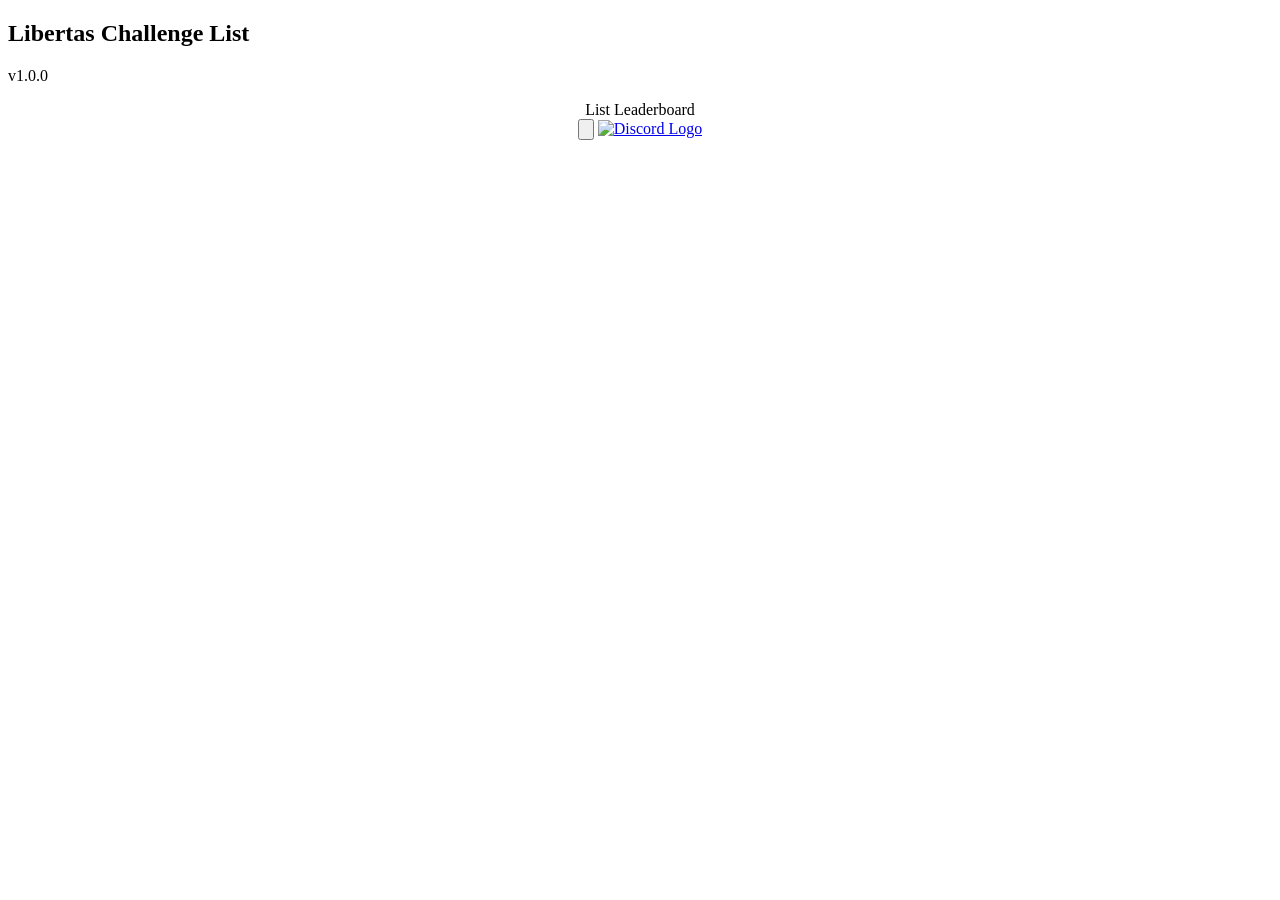
==== index.html @ 3cb4a6ed "Update index.html" ====
<!DOCTYPE html>
<html lang="en">
    <head>
        <meta charset="UTF-8" />
        <meta name="viewport" content="width=1024" />
        <title>Libertas Challenge List</title>

        <!-- Replace your server icon by uploading an image file named "list_icon.png"-->
        <link rel="icon" href="/list_icon.png" />
        <link rel="preconnect" href="https://fonts.googleapis.com" />
        <link rel="preconnect" href="https://fonts.gstatic.com" crossorigin />
        <link
            href="https://fonts.googleapis.com/css2?family=Lexend+Deca:wght@500;700&display=swap"
            rel="stylesheet"
        />
        <link rel="stylesheet" type="text/css" href="/css/reset.css" />
        <link rel="stylesheet" type="text/css" href="/css/typography.css" />
        <link rel="stylesheet" type="text/css" href="/css/main.css" />
        <link rel="stylesheet" type="text/css" href="/css/pages/list.css" />
        <link
            rel="stylesheet"
            type="text/css"
            href="/css/pages/leaderboard.css"
        />
        <link rel="stylesheet" type="text/css" href="/css/pages/roulette.css" />
        <link rel="stylesheet" type="text/css" href="/css/components/nav.css" />
        <link rel="stylesheet" type="text/css" href="/css/components/btn.css" />
        <link
            rel="stylesheet"
            type="text/css"
            href="/css/components/tabs.css"
        />
        <script src="https://unpkg.com/vue@3.2.31/dist/vue.global.js"></script>
        <script src="https://unpkg.com/vue-router@4.0.14/dist/vue-router.global.prod.js"></script>
        <script type="module" src="/js/main.js"></script>
    </head>
    <body id="app">
        <header :class="{ dark: store.dark }">
            <div class="logo">
                <h2>Libertas Challenge List</h2>
                <p>v1.0.0</p>
            </div>
            <nav class="nav" align="center">
                <router-link class="nav__tab" to="/">
                    <span class="type-label-lg">List</span>
                </router-link>
                <router-link class="nav__tab" to="/leaderboard">
                    <span class="type-label-lg">Leaderboard</span>
                </router-link>
                <div class="nav__actions">
                    <button
                        class="nav__icon"
                        @click.prevent="store.toggleDark()"
                    >
                        <img
                            :src="store.dark ? '/assets/light.svg' : '/assets/dark.svg'"
                            alt=""
                        />
                    </button>
                    <!-- Replace the '#' with your discord server's invite-->
                    <a class="nav__icon" href="https://discord.gg/YqUMmpf6CM" target="_blank">
                        <img src="/assets/discord.svg" alt="Discord Logo" />
                    </a>
                </div>
            </nav>
        </header>
        <router-view :class="{ dark: store.dark }"></router-view>
    </body>
</html>
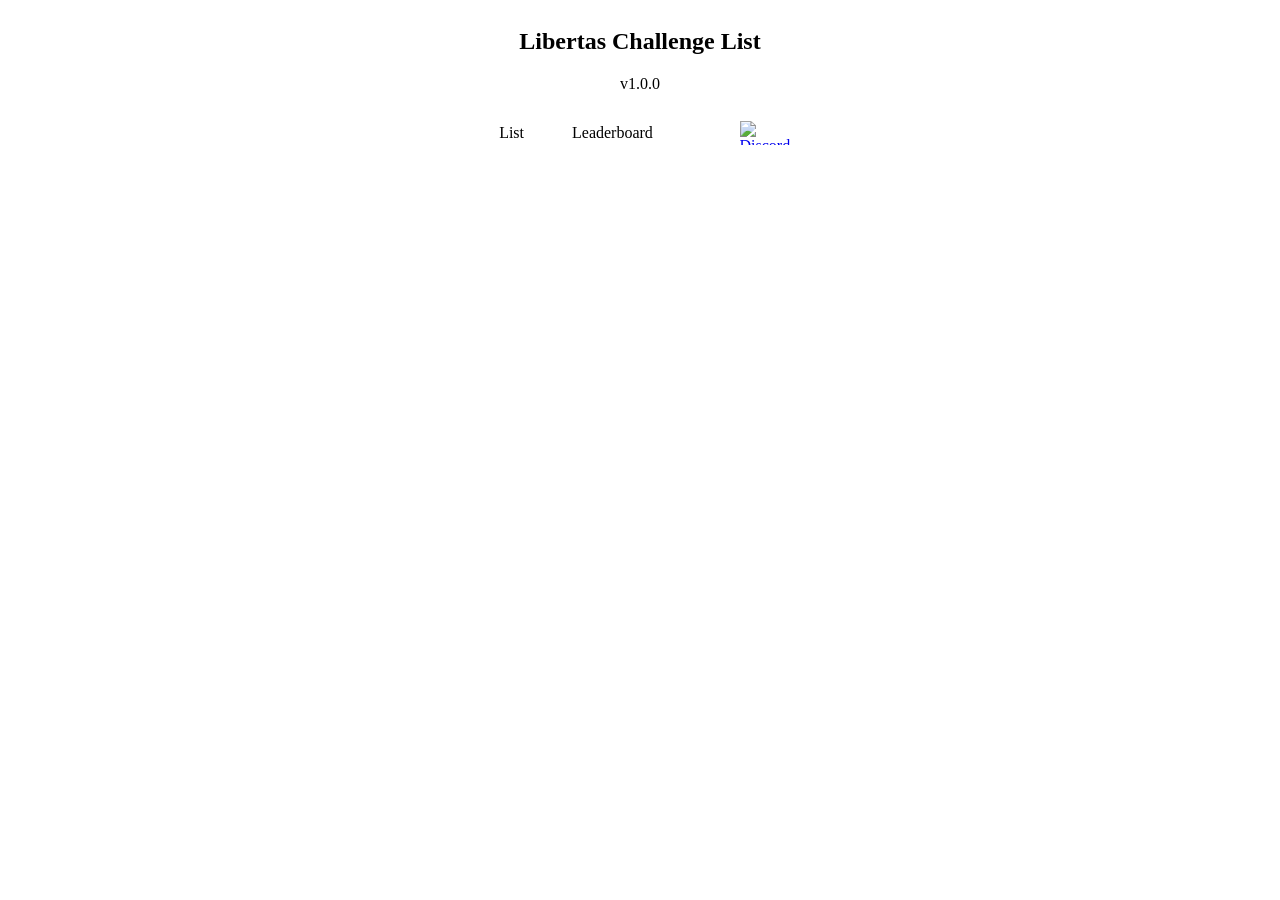
==== commit ffbee975: "update" ====
--- a/index.html
+++ b/index.html
@@ -40,7 +40,7 @@
                 <h2>Libertas Challenge List</h2>
                 <p>v1.0.0</p>
             </div>
-            <nav class="nav" align="center">
+            <nav class="nav">
                 <router-link class="nav__tab" to="/">
                     <span class="type-label-lg">List</span>
                 </router-link>
--- a/css/components/nav.css
+++ b/css/components/nav.css
@@ -0,0 +1,67 @@
+.nav {
+    display: flex;
+    column-gap: 2rem;
+}
+.nav .nav__tab {
+    padding-top: 4px;
+    border-bottom: 4px solid transparent;
+    display: flex;
+    align-items: center;
+    padding-inline: 0.5rem;
+    transition: border-color 100ms ease;
+}
+.nav .nav__tab.router-link-active {
+    border-color: var(--color-on-primary);
+}
+.nav .nav__tab:hover {
+    border-color: var(--color-on-primary);
+}
+.nav .nav__actions {
+    flex: 1;
+    display: flex;
+    align-items: center;
+    justify-content: flex-end;
+}
+.nav .nav__actions .nav__icon {
+    height: 3rem;
+    width: 3rem;
+    border: none;
+    background-color: transparent;
+    border-radius: 50%;
+    cursor: pointer;
+    display: flex;
+    align-items: center;
+    justify-content: center;
+    transition: background-color 100ms ease;
+}
+.nav .nav__actions .nav__icon:hover {
+    background-color: rgba(255, 255, 255, 0.2);
+}
+.nav .nav__actions .nav__icon img {
+    height: 1.5rem;
+}
+.nav .nav__actions .nav__cta {
+    margin-left: 1rem;
+    padding: 1rem;
+    background-color: var(--color-on-primary);
+    color: var(--color-primary);
+    border-radius: 0.5rem;
+    box-shadow: 0 1px 0.5rem 0 rgba(0, 0, 102, 0.5);
+    transition: transform 100ms ease;
+}
+.nav .nav__actions .nav__cta:hover:not(:active) {
+    transform: translateY(-2px);
+}
+
+header {
+    display: flex;
+    flex-direction: column;
+    align-items: center;
+    text-align: center;
+}
+
+header .nav {
+    display: flex;
+    justify-content: center;
+    align-items: center;
+}
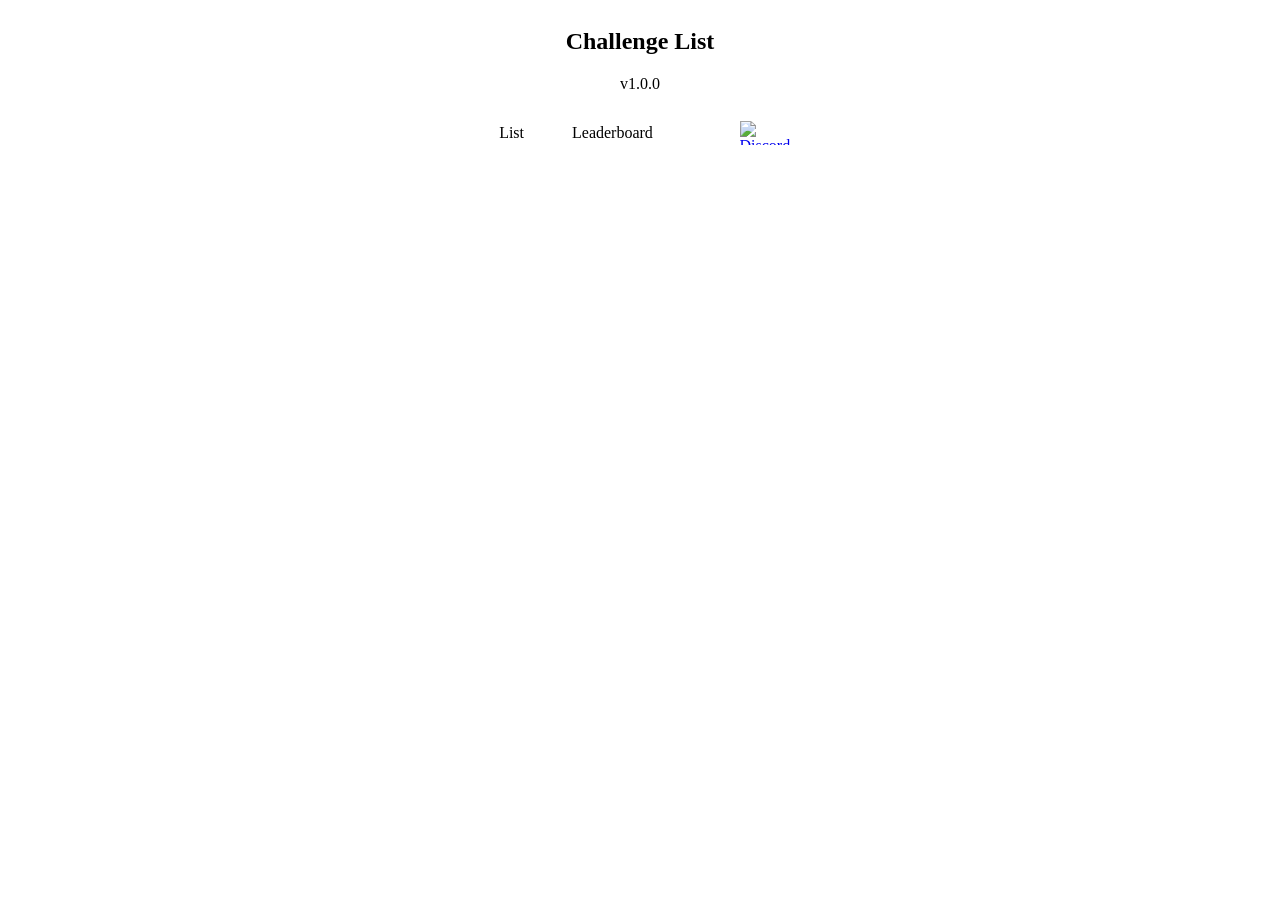
==== commit 818f0d32: "idk" ====
--- a/index.html
+++ b/index.html
@@ -37,7 +37,7 @@
     <body id="app">
         <header :class="{ dark: store.dark }">
             <div class="logo">
-                <h2>Libertas Challenge List</h2>
+                <h2>Challenge List</h2>
                 <p>v1.0.0</p>
             </div>
             <nav class="nav">
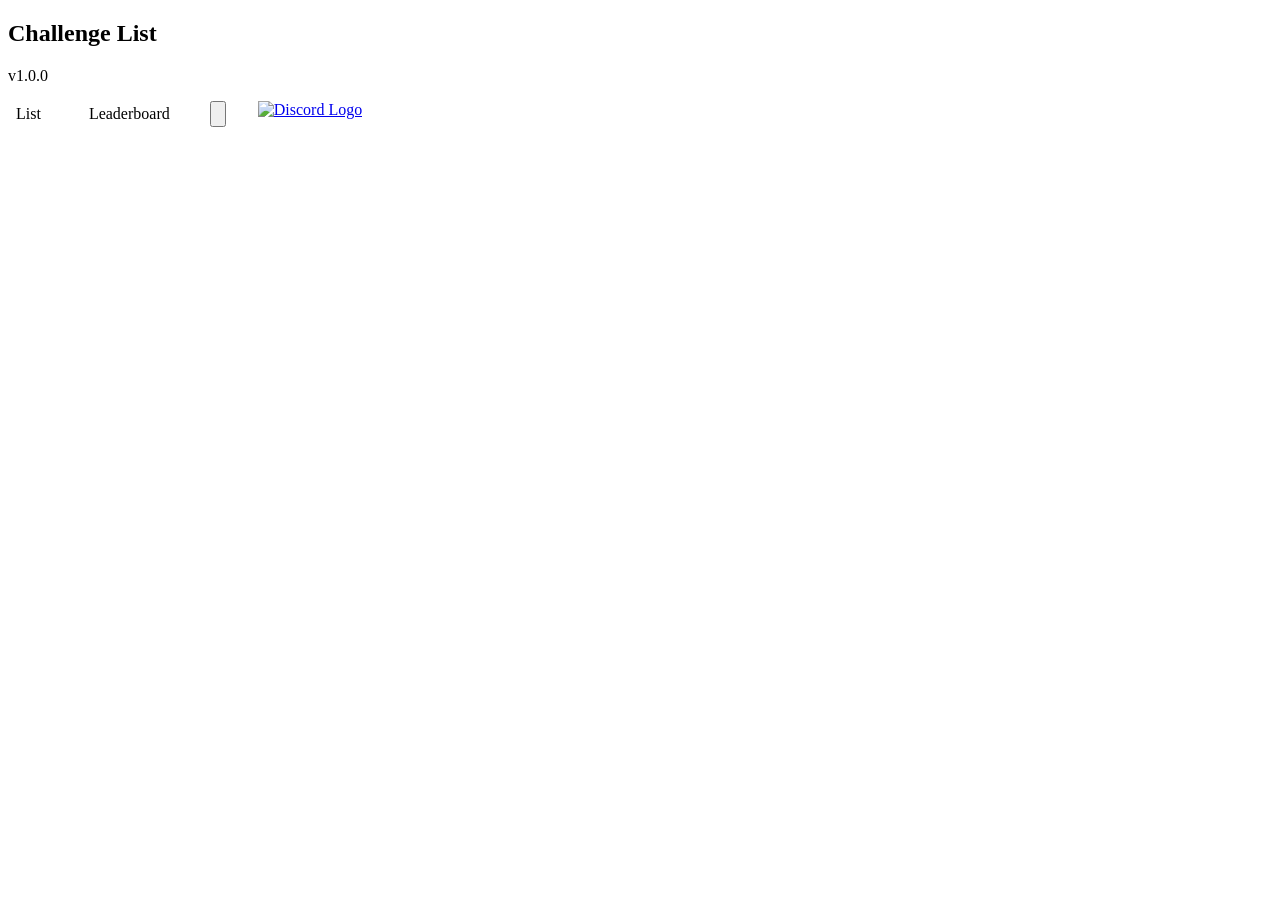
==== commit de5cd836: "Update index.html" ====
--- a/index.html
+++ b/index.html
@@ -47,7 +47,6 @@
                 <router-link class="nav__tab" to="/leaderboard">
                     <span class="type-label-lg">Leaderboard</span>
                 </router-link>
-                <div class="nav__actions">
                     <button
                         class="nav__icon"
                         @click.prevent="store.toggleDark()"
@@ -61,7 +60,6 @@
                     <a class="nav__icon" href="https://discord.gg/YqUMmpf6CM" target="_blank">
                         <img src="/assets/discord.svg" alt="Discord Logo" />
                     </a>
-                </div>
             </nav>
         </header>
         <router-view :class="{ dark: store.dark }"></router-view>
--- a/css/components/nav.css
+++ b/css/components/nav.css
@@ -51,17 +51,4 @@
 }
 .nav .nav__actions .nav__cta:hover:not(:active) {
     transform: translateY(-2px);
-}
-
-header {
-    display: flex;
-    flex-direction: column;
-    align-items: center;
-    text-align: center;
-}
-
-header .nav {
-    display: flex;
-    justify-content: center;
-    align-items: center;
 }
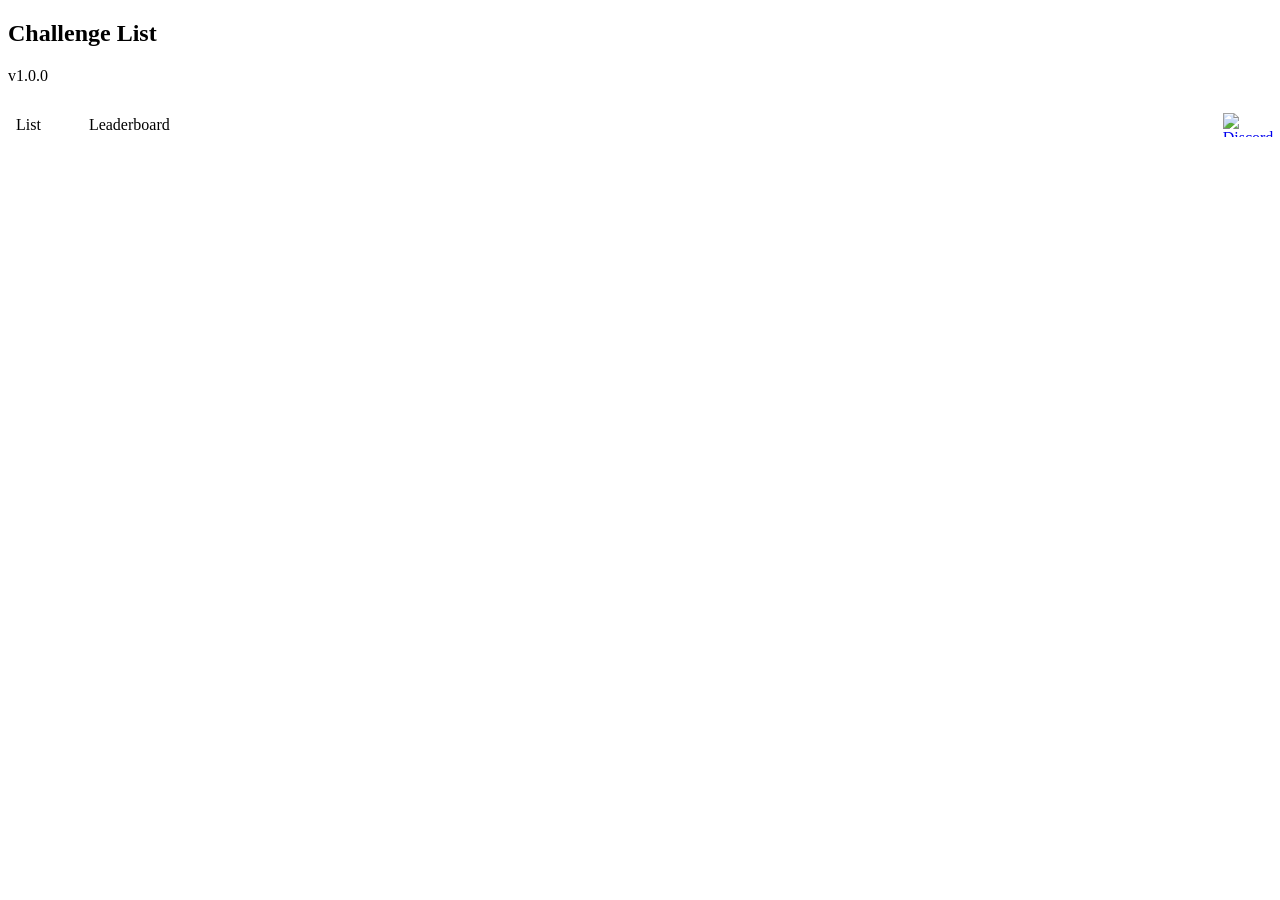
==== commit 39668a7a: "Update index.html" ====
--- a/index.html
+++ b/index.html
@@ -47,6 +47,7 @@
                 <router-link class="nav__tab" to="/leaderboard">
                     <span class="type-label-lg">Leaderboard</span>
                 </router-link>
+                <div class="nav__actions">
                     <button
                         class="nav__icon"
                         @click.prevent="store.toggleDark()"
@@ -60,6 +61,7 @@
                     <a class="nav__icon" href="https://discord.gg/YqUMmpf6CM" target="_blank">
                         <img src="/assets/discord.svg" alt="Discord Logo" />
                     </a>
+                </div>
             </nav>
         </header>
         <router-view :class="{ dark: store.dark }"></router-view>
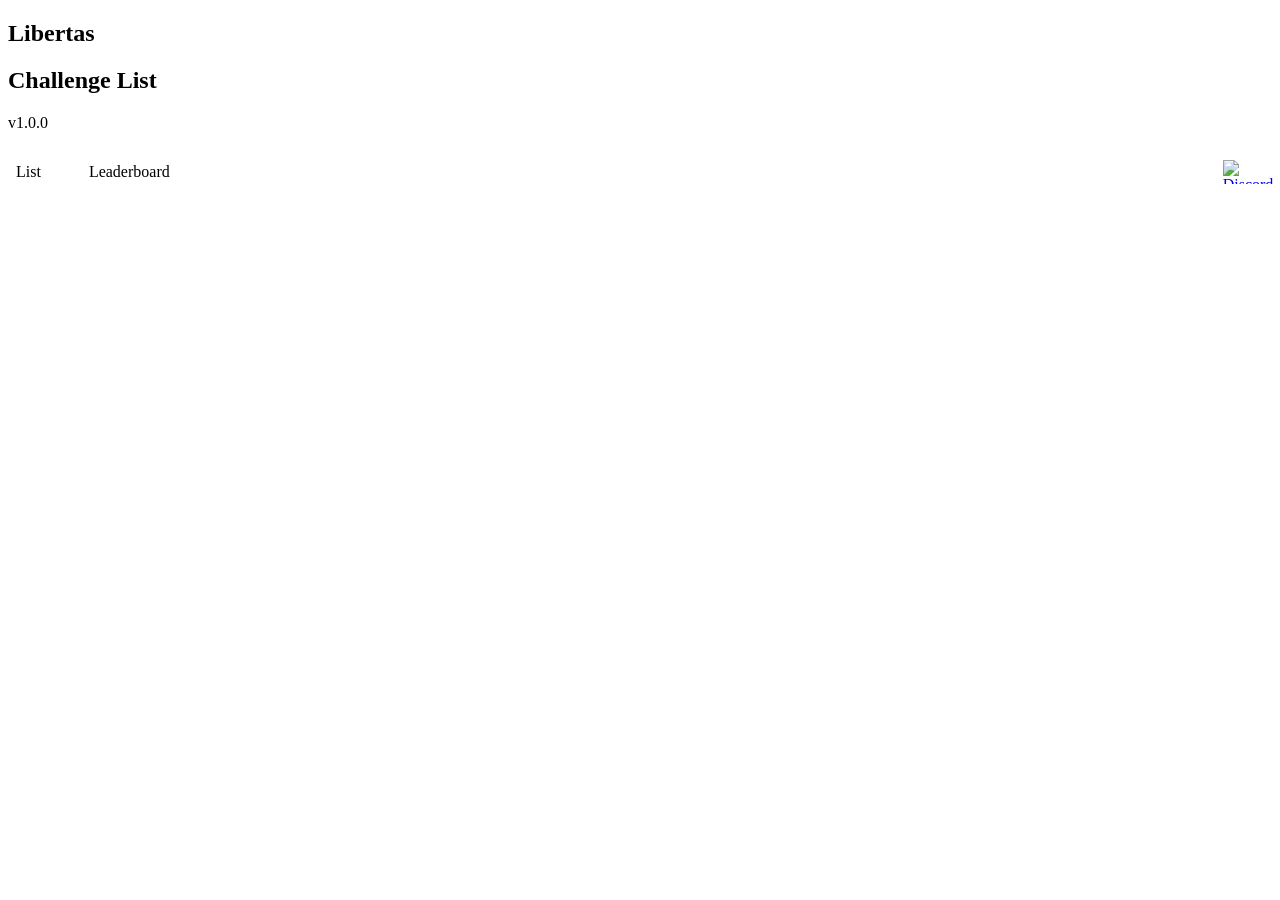
==== commit c333017b: "Update index.html" ====
--- a/index.html
+++ b/index.html
@@ -37,6 +37,7 @@
     <body id="app">
         <header :class="{ dark: store.dark }">
             <div class="logo">
+                <h2>Libertas</h2>
                 <h2>Challenge List</h2>
                 <p>v1.0.0</p>
             </div>
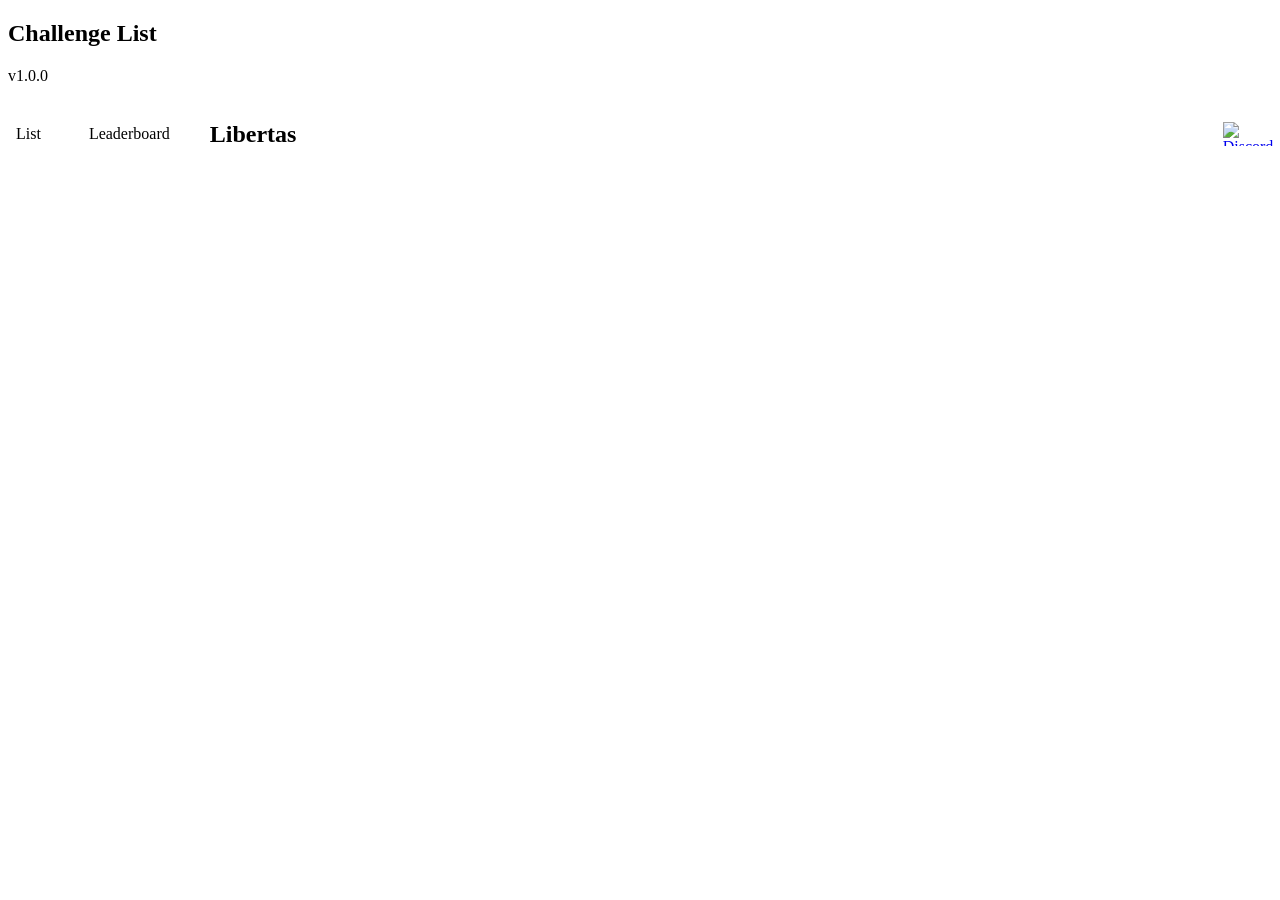
==== commit 253d6ba2: "Update index.html" ====
--- a/index.html
+++ b/index.html
@@ -1,70 +1,60 @@
 <!DOCTYPE html>
 <html lang="en">
-    <head>
-        <meta charset="UTF-8" />
-        <meta name="viewport" content="width=1024" />
-        <title>Libertas Challenge List</title>
 
-        <!-- Replace your server icon by uploading an image file named "list_icon.png"-->
-        <link rel="icon" href="/list_icon.png" />
-        <link rel="preconnect" href="https://fonts.googleapis.com" />
-        <link rel="preconnect" href="https://fonts.gstatic.com" crossorigin />
-        <link
-            href="https://fonts.googleapis.com/css2?family=Lexend+Deca:wght@500;700&display=swap"
-            rel="stylesheet"
-        />
-        <link rel="stylesheet" type="text/css" href="/css/reset.css" />
-        <link rel="stylesheet" type="text/css" href="/css/typography.css" />
-        <link rel="stylesheet" type="text/css" href="/css/main.css" />
-        <link rel="stylesheet" type="text/css" href="/css/pages/list.css" />
-        <link
-            rel="stylesheet"
-            type="text/css"
-            href="/css/pages/leaderboard.css"
-        />
-        <link rel="stylesheet" type="text/css" href="/css/pages/roulette.css" />
-        <link rel="stylesheet" type="text/css" href="/css/components/nav.css" />
-        <link rel="stylesheet" type="text/css" href="/css/components/btn.css" />
-        <link
-            rel="stylesheet"
-            type="text/css"
-            href="/css/components/tabs.css"
-        />
-        <script src="https://unpkg.com/vue@3.2.31/dist/vue.global.js"></script>
-        <script src="https://unpkg.com/vue-router@4.0.14/dist/vue-router.global.prod.js"></script>
-        <script type="module" src="/js/main.js"></script>
-    </head>
-    <body id="app">
-        <header :class="{ dark: store.dark }">
+<head>
+    <meta charset="UTF-8" />
+    <meta name="viewport" content="width=1024" />
+    <title>Libertas Challenge List</title>
+
+    <!-- Replace your server icon by uploading an image file named "list_icon.png"-->
+    <link rel="icon" href="/list_icon.png" />
+    <link rel="preconnect" href="https://fonts.googleapis.com" />
+    <link rel="preconnect" href="https://fonts.gstatic.com" crossorigin />
+    <link href="https://fonts.googleapis.com/css2?family=Lexend+Deca:wght@500;700&display=swap" rel="stylesheet" />
+    <link rel="stylesheet" type="text/css" href="/css/reset.css" />
+    <link rel="stylesheet" type="text/css" href="/css/typography.css" />
+    <link rel="stylesheet" type="text/css" href="/css/main.css" />
+    <link rel="stylesheet" type="text/css" href="/css/pages/list.css" />
+    <link rel="stylesheet" type="text/css" href="/css/pages/leaderboard.css" />
+    <link rel="stylesheet" type="text/css" href="/css/pages/roulette.css" />
+    <link rel="stylesheet" type="text/css" href="/css/components/nav.css" />
+    <link rel="stylesheet" type="text/css" href="/css/components/btn.css" />
+    <link rel="stylesheet" type="text/css" href="/css/components/tabs.css" />
+    <script src="https://unpkg.com/vue@3.2.31/dist/vue.global.js"></script>
+    <script src="https://unpkg.com/vue-router@4.0.14/dist/vue-router.global.prod.js"></script>
+    <script type="module" src="/js/main.js"></script>
+</head>
+
+<body id="app">
+    <header :class="{ dark: store.dark }">
+        <div class="logo">
+            <h2>Challenge List</h2>
+            <p>v1.0.0</p>
+        </div>
+        <nav class="nav">
+            <router-link class="nav__tab" to="/">
+                <span class="type-label-lg">List</span>
+            </router-link>
+            <router-link class="nav__tab" to="/leaderboard">
+                <span class="type-label-lg">Leaderboard</span>
+            </router-link>
+
             <div class="logo">
                 <h2>Libertas</h2>
-                <h2>Challenge List</h2>
-                <p>v1.0.0</p>
             </div>
-            <nav class="nav">
-                <router-link class="nav__tab" to="/">
-                    <span class="type-label-lg">List</span>
-                </router-link>
-                <router-link class="nav__tab" to="/leaderboard">
-                    <span class="type-label-lg">Leaderboard</span>
-                </router-link>
-                <div class="nav__actions">
-                    <button
-                        class="nav__icon"
-                        @click.prevent="store.toggleDark()"
-                    >
-                        <img
-                            :src="store.dark ? '/assets/light.svg' : '/assets/dark.svg'"
-                            alt=""
-                        />
-                    </button>
-                    <!-- Replace the '#' with your discord server's invite-->
-                    <a class="nav__icon" href="https://discord.gg/YqUMmpf6CM" target="_blank">
-                        <img src="/assets/discord.svg" alt="Discord Logo" />
-                    </a>
-                </div>
-            </nav>
-        </header>
-        <router-view :class="{ dark: store.dark }"></router-view>
-    </body>
-</html>
+
+            <div class="nav__actions">
+                <button class="nav__icon" @click.prevent="store.toggleDark()">
+                    <img :src="store.dark ? '/assets/light.svg' : '/assets/dark.svg'" alt="" />
+                </button>
+                <!-- Replace the '#' with your discord server's invite-->
+                <a class="nav__icon" href="https://discord.gg/YqUMmpf6CM" target="_blank">
+                    <img src="/assets/discord.svg" alt="Discord Logo" />
+                </a>
+            </div>
+        </nav>
+    </header>
+    <router-view :class="{ dark: store.dark }"></router-view>
+</body>
+
+</html>
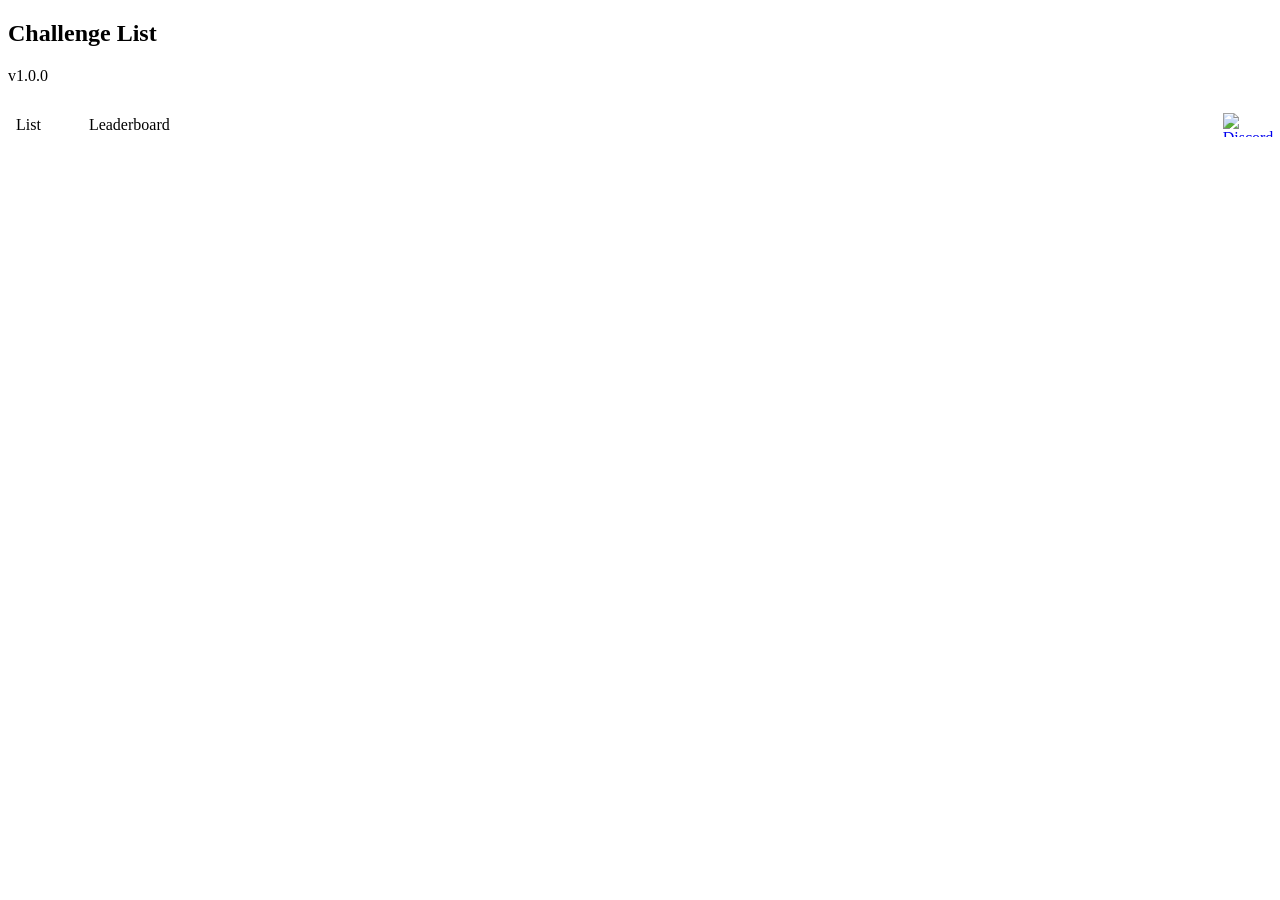
==== commit 741bf7aa: "Update index.html" ====
--- a/index.html
+++ b/index.html
@@ -39,9 +39,7 @@
                 <span class="type-label-lg">Leaderboard</span>
             </router-link>
 
-            <div class="logo">
-                <h2>Libertas</h2>
-            </div>
+            
 
             <div class="nav__actions">
                 <button class="nav__icon" @click.prevent="store.toggleDark()">
